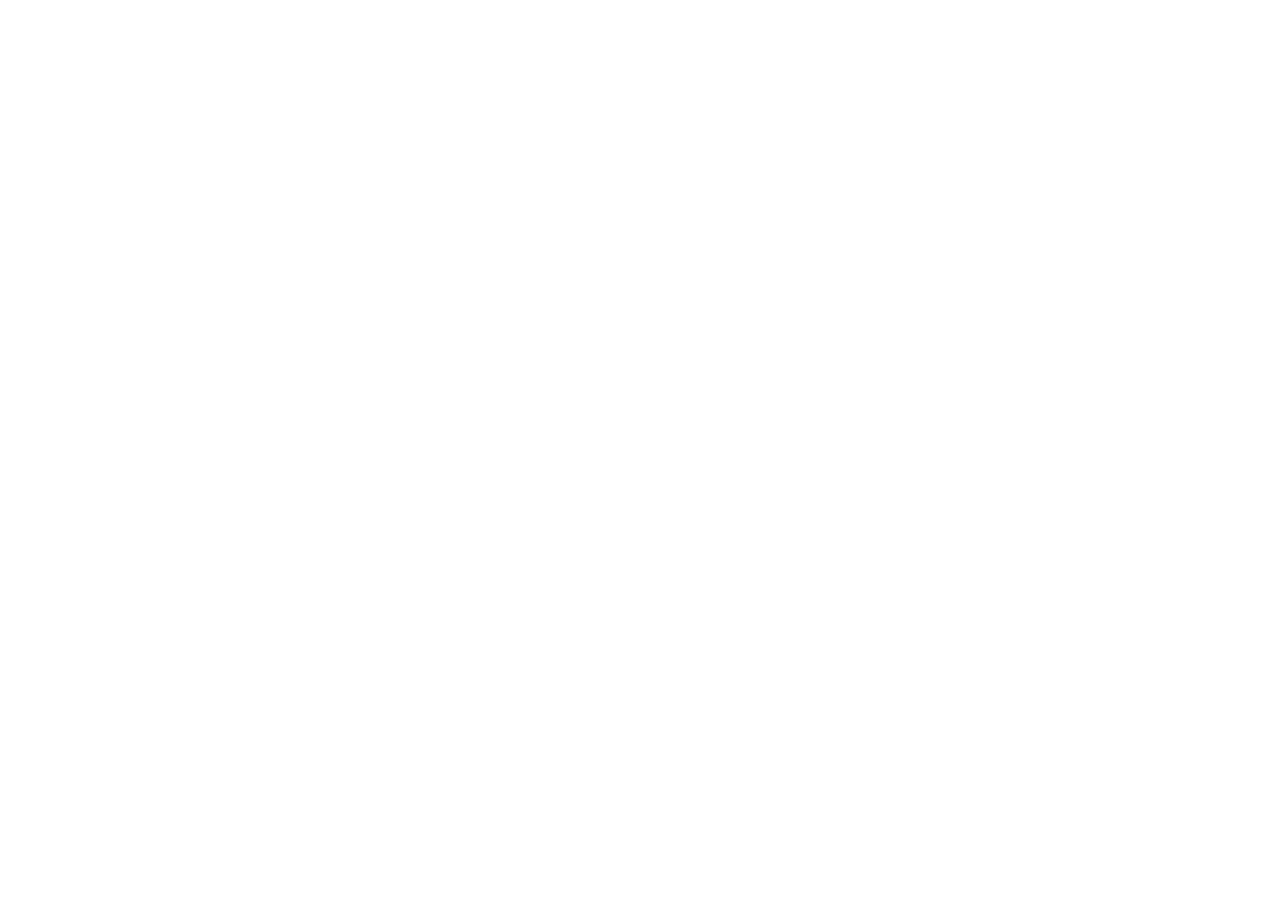
==== index.html @ 914597d2 "Create index.html" ====
<!DOCTYPE html>
<html lang="en">
<head>
    <meta charset="UTF-8">
    <meta name="viewport" content="width=device-width, initial-scale=1.0">
    <title>Welcome to my website!</title>
</head>
<body>
    
</body>
</html>
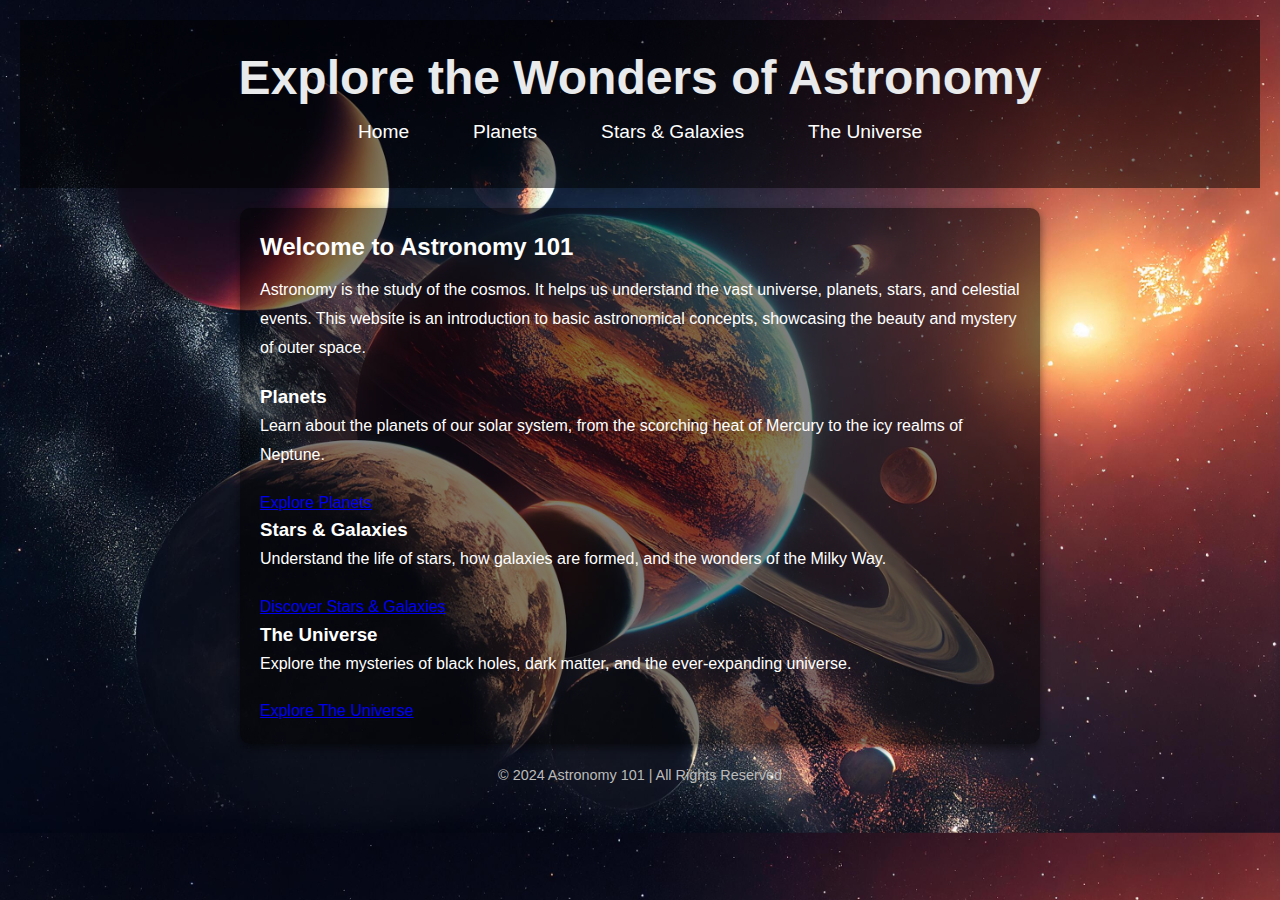
==== commit 72a55b77: "Update index.html" ====
--- a/index.html
+++ b/index.html
@@ -3,9 +3,12 @@
 <head>
     <meta charset="UTF-8">
     <meta name="viewport" content="width=device-width, initial-scale=1.0">
-    <title>Welcome to my website!</title>
+    <title>Redirecting...</title>
+    <meta http-equiv="refresh" content="0; url=homepage.html">
+    
 </head>
 <body>
-    
+    <p>Redirecting you to the homepage...</p>
 </body>
 </html>
+
